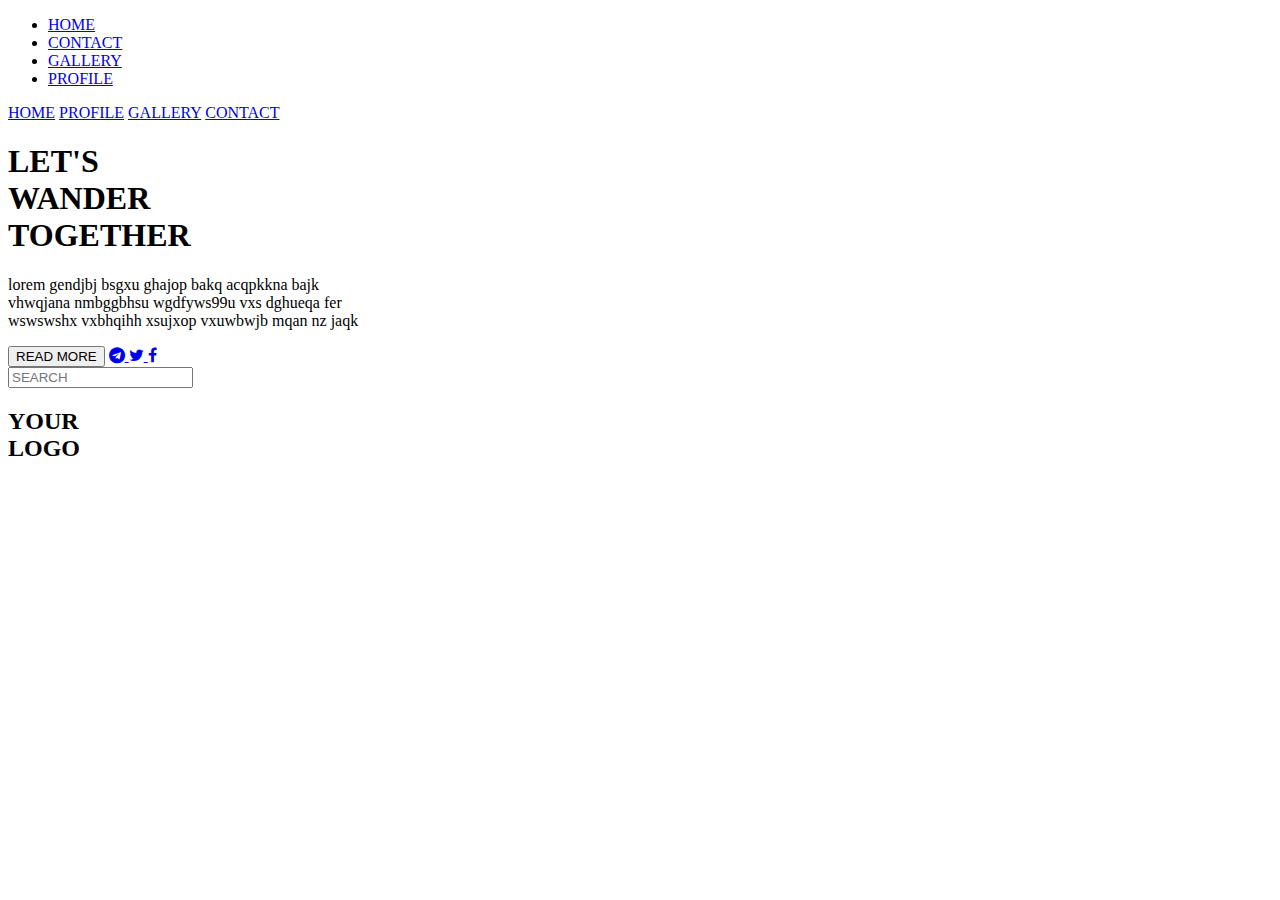
==== index1.html @ 02a35cad "update all files in the repositories" ====
<!DOCTYPE html>
<html lang="en">
<head>
    <meta charset="UTF-8">
    <meta name="viewport" content="width=device-width, initial-scale=1.0">
    <title>My Logo</title>
    <link rel="stylesheet" href="https://cdnjs.cloudflare.com/ajax/libs/font-awesome/4.7.0/css/font-awesome.css"/>
    
</head>   
<body>
   <section class="container">
        <div class="section_1">
            <header>
                <nav>
                    <ul>
                        <li><a href="#">HOME</a></li>
                        <li><a href="#">CONTACT</a></li>
                        <li><a href="#">GALLERY</a></li>
                        <li><a href="#">PROFILE</a></li>

                    </ul>
                </nav>
            </header>
            
        </div>
    </section>
         
    

   <div class="box">
        <div class="box1">

        <nav>
            <a href="#HOME">HOME</a> 
            <a href="#PEOFILE">PROFILE</a> 
            <a href="#GALLERY">GALLERY</a> 
            <a href="#CONTACT">CONTACT</a> 

        </nav>
        <h1> LET'S <br><span>WANDER</span>  
            <br> TOGETHER </h1>
            <p> 
                lorem gendjbj bsgxu ghajop bakq acqpkkna bajk <br> vhwqjana nmbggbhsu wgdfyws99u vxs dghueqa fer <br> wswswshx vxbhqihh xsujxop vxuwbwjb mqan nz jaqk
            </p>
            <button type="button"> READ MORE</button>
            <a href="https://twitter.com/SalaudeenU34599?t=DQdXrNGRRibq-vFypETeSA&s=09">
                <i class="fa fa-telegram"></i>
            </a>
            <a href="https://twitter.com/SalaudeenU34599?t=DQdXrNGRRibq-vFypETeSA&s=09">
                <i class="fa fa-twitter"></i>
            </a>
            <a href="https://github.com/Um-mi-Tech">
                <i class="fa fa-facebook"></i>
            </a>
                    
    </div>
   </div>
   <div class="box2"> </div>
   <div class="box3"> </div>
   <div class="box4"> </div>
   <div class="box5"> </div>
   <div class="box6"> </div>
   <div class="box7"> </div>
    
       
           <form>
            <div class="search">
            <input class="search-input" type="search" placeholder="SEARCH">
</div>
        </form>
       
    </div>
    <h2>
        YOUR <br>LOGO
      </h2>


    
     

</body>

</html>
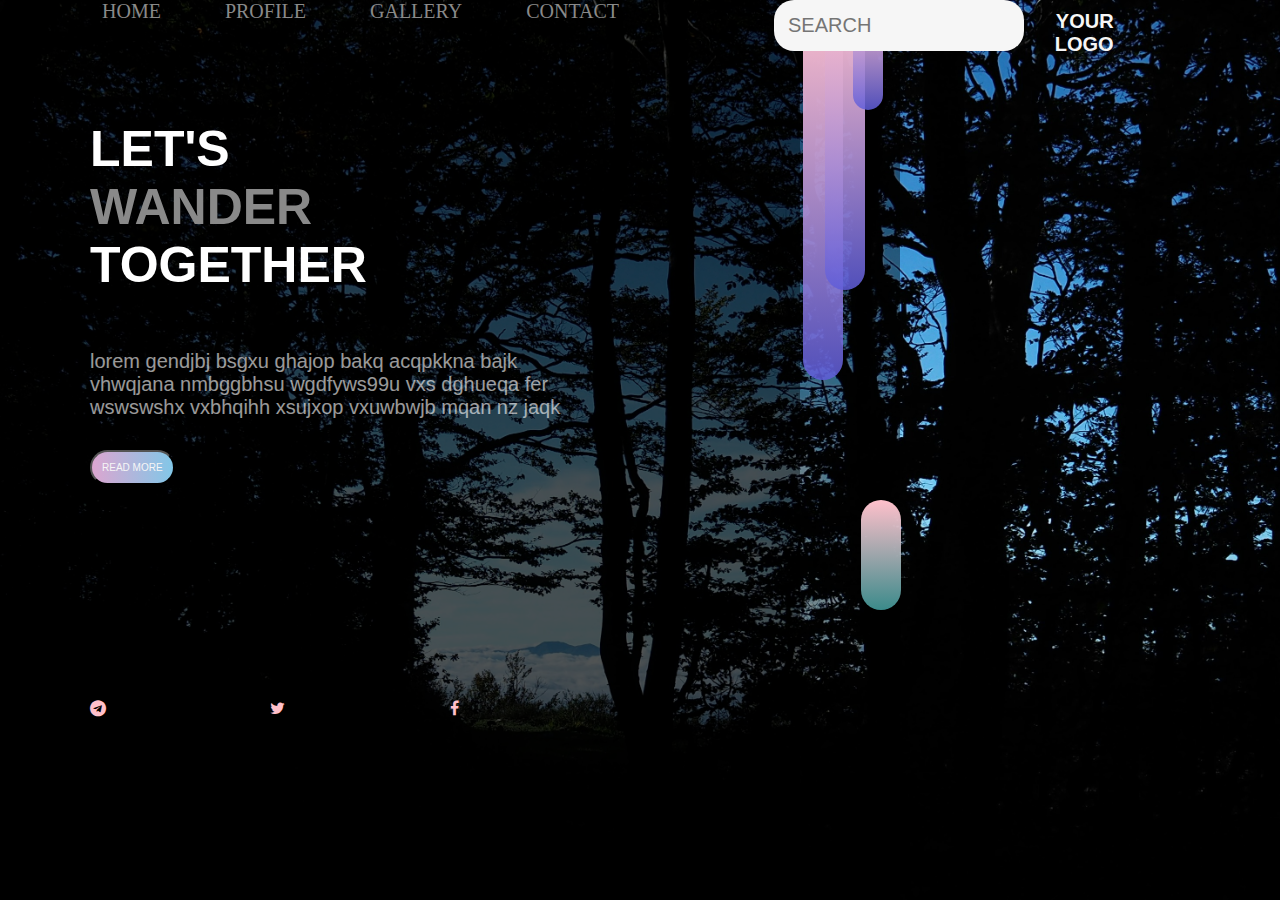
==== commit 4e6920ab: "update all files to repositories" ====
--- a/index1.html
+++ b/index1.html
@@ -4,11 +4,13 @@
     <meta charset="UTF-8">
     <meta name="viewport" content="width=device-width, initial-scale=1.0">
     <title>My Logo</title>
+    <link rel="stylesheet" href="Style.css">    
+
     <link rel="stylesheet" href="https://cdnjs.cloudflare.com/ajax/libs/font-awesome/4.7.0/css/font-awesome.css"/>
     
 </head>   
 <body>
-   <section class="container">
+   <!--<section class="container">
         <div class="section_1">
             <header>
                 <nav>
@@ -24,7 +26,7 @@
             
         </div>
     </section>
-         
+-->
     
 
    <div class="box">
--- a/Style.css
+++ b/Style.css
@@ -0,0 +1,265 @@
+@import url('https://fonts.googleapis.com/css2?family=Arsenal:ital,wght@0,400;0,700;1,400;1,700&family=Cormorant+Infant:wght@300&family=Inter:wght@100..900&family=Nanum+Myeongjo:wght@400;800&family=Open+Sans:wght@300&family=PT+Sans&family=Plus+Jakarta+Sans&family=Quicksand:wght@300..700&family=Roboto:ital,wght@0,100;0,300;0,400;0,500;0,700;0,900;1,100;1,300;1,400;1,500;1,700;1,900&family=Sanchez&display=swap');
+*{
+  margin: 0;
+  padding: 0;
+}
+
+
+span{
+  color: #898989;
+}
+
+
+*{
+    margin: 0;
+    padding: 0;
+}
+body{
+  background-image: url(UpSplash1.jpg);
+    width: 100%;
+    height: 100vh;
+    background-size: cover;
+    background-repeat: no-repeat;
+    display: flex;
+
+}
+.box{
+    position: relative;
+    width: 800px;
+    height:200px;
+    background-color: transparent;
+    border: none;
+
+}
+.box::before{
+    content: '';
+    position: absolute;
+    width: 100%;
+    height: 100vh;
+    background: rgba(0, 0, 0, 0.418);
+    z-index: -1;
+}
+.box1{
+  position: relative;
+  width: 900px;
+  height:200px;
+  background-color: transparent;
+  border: none;
+
+}
+.box1::before{
+  content: '';
+  position: absolute;
+  width: 100%;
+  height: 100vh;
+  background: rgba(0, 0, 0, 0.418);
+  z-index: -1;
+}
+.box2{
+  position: relative;
+  width: 20px;
+  height:100px;
+  background-color: transparent;
+  
+
+}
+.box2::before{
+  content: '';
+  position: absolute;
+  justify-content: left; 
+  left:3px;
+  width: 20px;
+  height: 40vh;
+  border-radius: 20px;
+  padding: 10px;
+  background: linear-gradient(to bottom , pink, rgba(95, 93, 218, 0.856));
+  }
+ 
+ .box3{
+    position: relative;
+    width: 30px;
+    height:100px;
+  }
+  .box3::after{
+    content: '';
+    position: absolute;
+    justify-content: left; 
+    left:5px;
+    width: 20px;
+    height: 30vh;
+    border-radius: 20px;
+    padding: 10px;
+    background: linear-gradient(to bottom , pink,  rgba(95, 93, 218, 0.856));
+  }
+ 
+    .box4{
+      position: relative;
+      width: 10px;
+      height:100px;
+    }
+    .box4::before{
+      content: '';
+      position: absolute;
+      justify-content: left; 
+      left:3px;
+      width: 10px;
+      height: 10vh;
+      border-radius: 20px;
+      padding: 10px;
+      background: linear-gradient(to bottom , pink,  rgba(95, 93, 218, 0.856));
+    }
+ 
+
+.box5{
+  position: relative;
+  width: 30px;
+  height:100px;
+}
+.box5::before{
+  content: '';
+  position: absolute;
+ float: left;
+ justify-content: left;
+ left: 1px;
+  width: 20px;
+  height: 10vh;
+  border-radius: 20px;
+  padding: 10px;
+  top:500px;
+  background: linear-gradient(to bottom , pink, rgba(93, 218, 218, 0.637));
+
+}
+.box nav a{
+  text-decoration: none;
+  
+  color: #898989;
+  font-size: 20px;
+  font-weight: 0 10px;
+  margin: 30px;
+  position: relative;
+  padding-top: 30%;
+ left: 8%;
+ top: 20%;
+ padding-top: 20%;
+
+
+}
+nav a:hover{
+  color: #f6f6f6;
+  
+ 
+
+}
+    
+
+nav a::before{
+  content: "";
+  position: absolute;
+  bottom: -10px;
+  left: 0;
+  width: 0;
+  height: 3px;
+  background-color:white;
+  transition:  0.3s;
+ 
+
+}
+
+
+ nav a:hover::before{
+  width: 100%;
+  
+
+ }
+
+
+
+  .search{
+   border-radius: 20px;
+   --padding:14px;
+   width: 250px;
+   justify-content: right;
+   background-color: #f6f6f6;
+   position: absolute;
+   float: right;
+   right: 20%;
+  }
+  .search-input{
+    font-size: 20px;
+    font-family: "poppins", sans-serif;
+    color: #333333;
+    margin: var(--padding);
+    border: none;
+    outline: none;
+    background: transparent;
+    top: 10%;
+  
+  }
+   h2{
+    position: absolute;
+    text-align: right;
+   right: 13%;
+   font-size: 20px;
+   font-family: "poppins", sans-serif;
+   color: #f6f6f6;
+   top: 10px;
+   left: 10%;
+  }
+  .box h1{
+    font-size: 50px;
+    font-family: "poppins", sans-serif;
+    color: WHITE;
+    top: 60%;
+    align-items: left; 
+    position: absolute;
+    justify-content: left;
+    left:10%;
+    
+
+  }
+  .box p{
+    font-size: 20px;
+    font-family: "poppins", sans-serif;
+    color: WHITE;
+    opacity: 60%;
+    top: 350px;
+    align-items: left; 
+    position: absolute;
+    justify-content: left;
+    left: 10%;
+  }
+  .box button{
+    padding: 10px;
+    border-radius: 20px;
+    font-size: 10px;
+    font-family: "poppins", sans-serif;
+    color: #f6f6f6;
+    background:linear-gradient(to right, rgba(255, 192, 241, 0.863), rgba(135, 207, 241, 0.959));
+    top: 450px;
+    align-items: left; 
+    position: absolute;
+    justify-content: left;
+    left: 10%;
+  }
+  .fa-telegram{
+  color: pink;
+  font-size: 50px;
+  top: 700px;
+  left: 10%;
+  position: absolute;
+  }
+  .fa-twitter{
+    color: pink;
+    font-size: 50px;
+    top: 700px;
+    left: 30%;
+    position: absolute;
+    }
+    .fa-facebook{
+      color: pink;
+      font-size: 50px;
+      top: 700px;
+      left: 50%;
+
+      position: absolute;
+      }
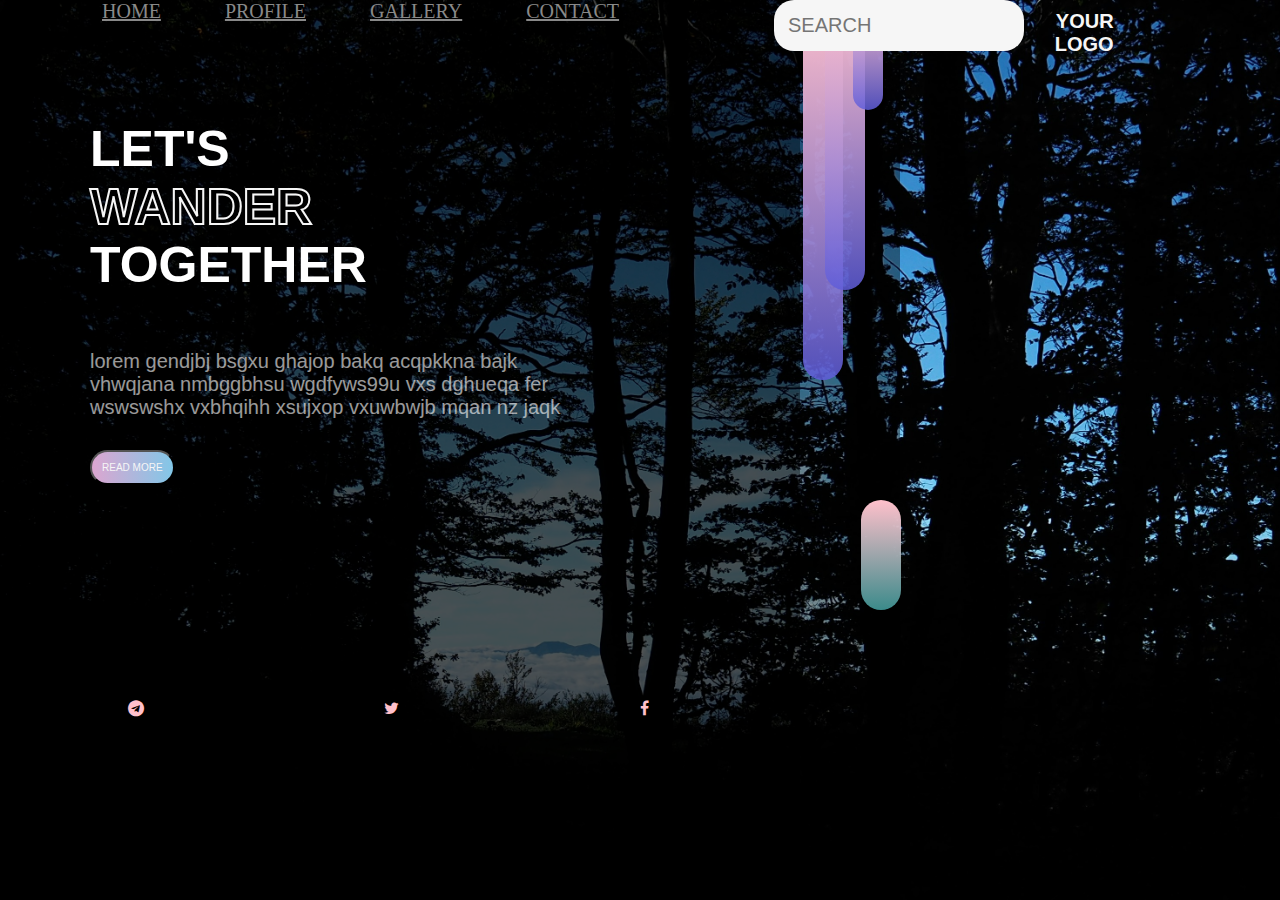
==== commit 3160628d: "update all files" ====
--- a/index1.html
+++ b/index1.html
@@ -45,7 +45,10 @@
                 lorem gendjbj bsgxu ghajop bakq acqpkkna bajk <br> vhwqjana nmbggbhsu wgdfyws99u vxs dghueqa fer <br> wswswshx vxbhqihh xsujxop vxuwbwjb mqan nz jaqk
             </p>
             <button type="button"> READ MORE</button>
-            <a href="https://twitter.com/SalaudeenU34599?t=DQdXrNGRRibq-vFypETeSA&s=09">
+            
+                    
+    </div>
+   </div><a href="https://twitter.com/SalaudeenU34599?t=DQdXrNGRRibq-vFypETeSA&s=09">
                 <i class="fa fa-telegram"></i>
             </a>
             <a href="https://twitter.com/SalaudeenU34599?t=DQdXrNGRRibq-vFypETeSA&s=09">
@@ -54,9 +57,6 @@
             <a href="https://github.com/Um-mi-Tech">
                 <i class="fa fa-facebook"></i>
             </a>
-                    
-    </div>
-   </div>
    <div class="box2"> </div>
    <div class="box3"> </div>
    <div class="box4"> </div>
--- a/Style.css
+++ b/Style.css
@@ -6,7 +6,8 @@
 
 
 span{
-  color: #898989;
+color:#000;
+-webkit-text-stroke: 2px #f6f6f6;
 }
 
 
@@ -15,7 +16,7 @@
     padding: 0;
 }
 body{
-  background-image: url(UpSplash1.jpg);
+  background-image: url(index\ picture/UpSplash1.jpg);
     width: 100%;
     height: 100vh;
     background-size: cover;
@@ -129,9 +130,7 @@
   background: linear-gradient(to bottom , pink, rgba(93, 218, 218, 0.637));
 
 }
-.box nav a{
-  text-decoration: none;
-  
+.box nav a{  
   color: #898989;
   font-size: 20px;
   font-weight: 0 10px;
@@ -159,6 +158,7 @@
   left: 0;
   width: 0;
   height: 3px;
+  outline: none;
   background-color:white;
   transition:  0.3s;
  
